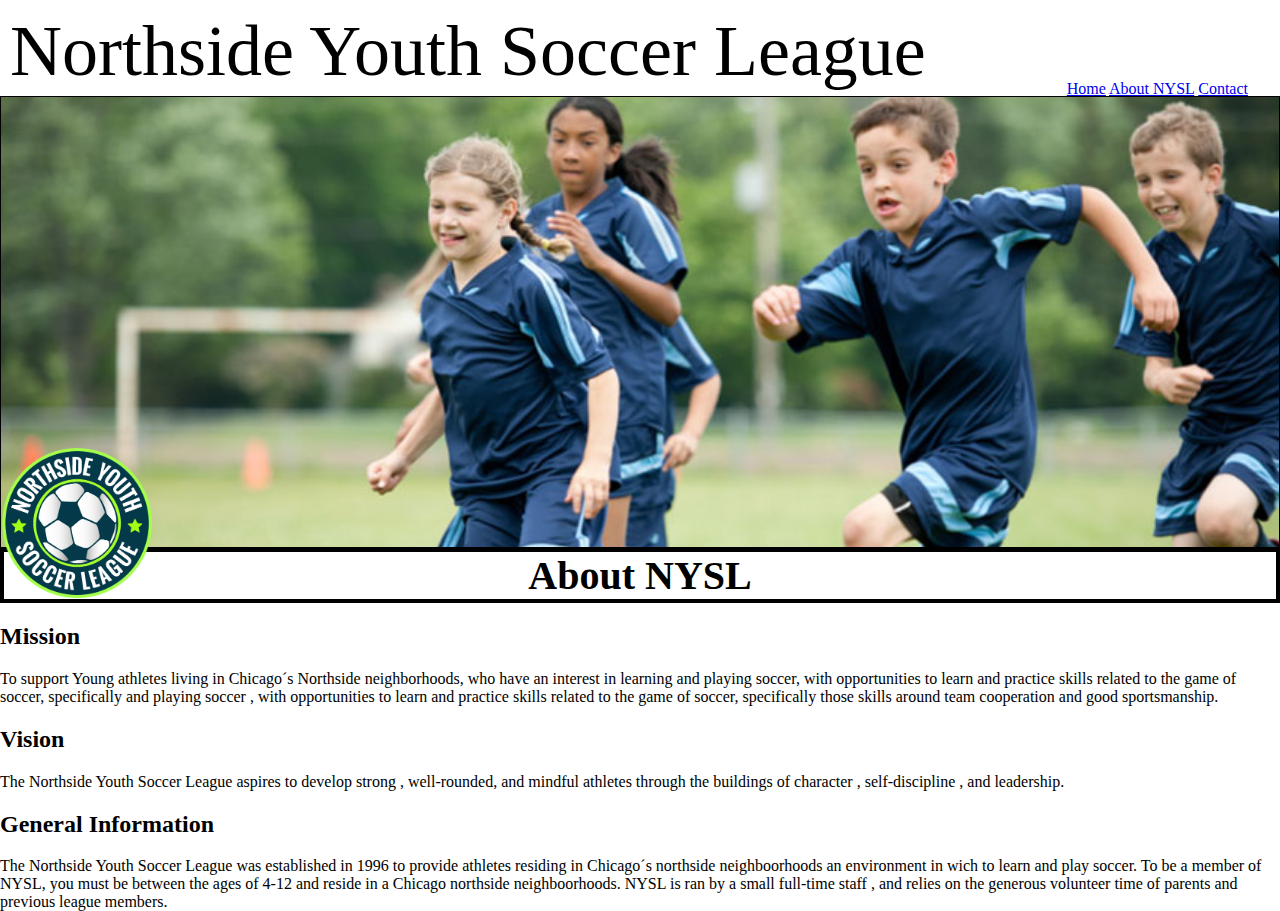
==== about.html @ 71adddfb "TERCER COMMIT" ====
<!DOCTYPE html>
<html lang="es">
	<head>
		<title>NYSL</title>
		<meta charset="utf-8">
		<link rel="stylesheet" type="text/css" href="styles/nysl_2.css">
	</head>
	<body>
		<header>
			<div id="texto-encima">Northside Youth Soccer League</div>
		</header>
		<h1>About NYSL</h1>
		<img class="logo" alt="logo NYSL" src="img/logo.png">
		<nav>
			<p><a href="home.html">Home</a> <a href="about.html">About NYSL</a> <a href="contact.html">Contact</a></p>
		</nav>
		<div id="informacion">
			<article>
				<h2>Mission</h2>
				<p>To support Young athletes living in Chicago´s Northside neighborhoods, who have an interest  in learning and playing soccer, with opportunities to learn and practice skills related to the game of soccer, specifically and playing soccer , with opportunities to learn and practice skills related to the game of soccer, specifically those skills around team cooperation and good sportsmanship.</p>
			</article>
			<article>
				<h2>Vision</h2>
				<p>The Northside Youth Soccer League aspires to develop strong , well-rounded, and mindful athletes through the buildings of character , self-discipline , and leadership.</p>
			</article>
			<article>
				<h2>General Information</h2>
				<p>The Northside Youth Soccer League was established in 1996 to provide athletes residing in Chicago´s northside neighboorhoods an environment in wich to learn and play soccer. To be a member of NYSL, you must be between the ages of 4-12 and reside in a Chicago northside neighboorhoods. NYSL is ran by a small full-time staff , and relies on the generous volunteer time of parents and previous league members.</p>
			</article>
		</div>
	</body>
</html>
---- styles/nysl_2.css ----
#fechas{
	text-align: left;
	position: absolute;
	left: 15em;
	padding: 1em;
}
#fechas h2 , p {
	margin: 0;
	padding: 0;
}
 #texto-encima{
    position: absolute;
    top: 10px;
    left: 10px;
    margin-bottom: 0;
    font-size: 450%;
}
header{
	background-image: url("../img/img2.jpg");
	background-size: cover;
	padding: 25vh 0vw;
	background-position: 0vh 0vw;
	margin-top: 6em;
	border-color: black;
	border: 0.01em solid;
}
body{
	margin: 0;
}
h1{
	background-color: white;
	color: black;
	text-align: center;
	font-size: 40px;
	margin: 0;
	border-color: black;
	border: 0.1em solid;
}
nav{
	position: absolute;
	top: 5em;
	right: 2em;
}
.logo{
	position: absolute;
	top: 28em;
	right: 10%;
	left: 0.1em;
	height: 150px;
}
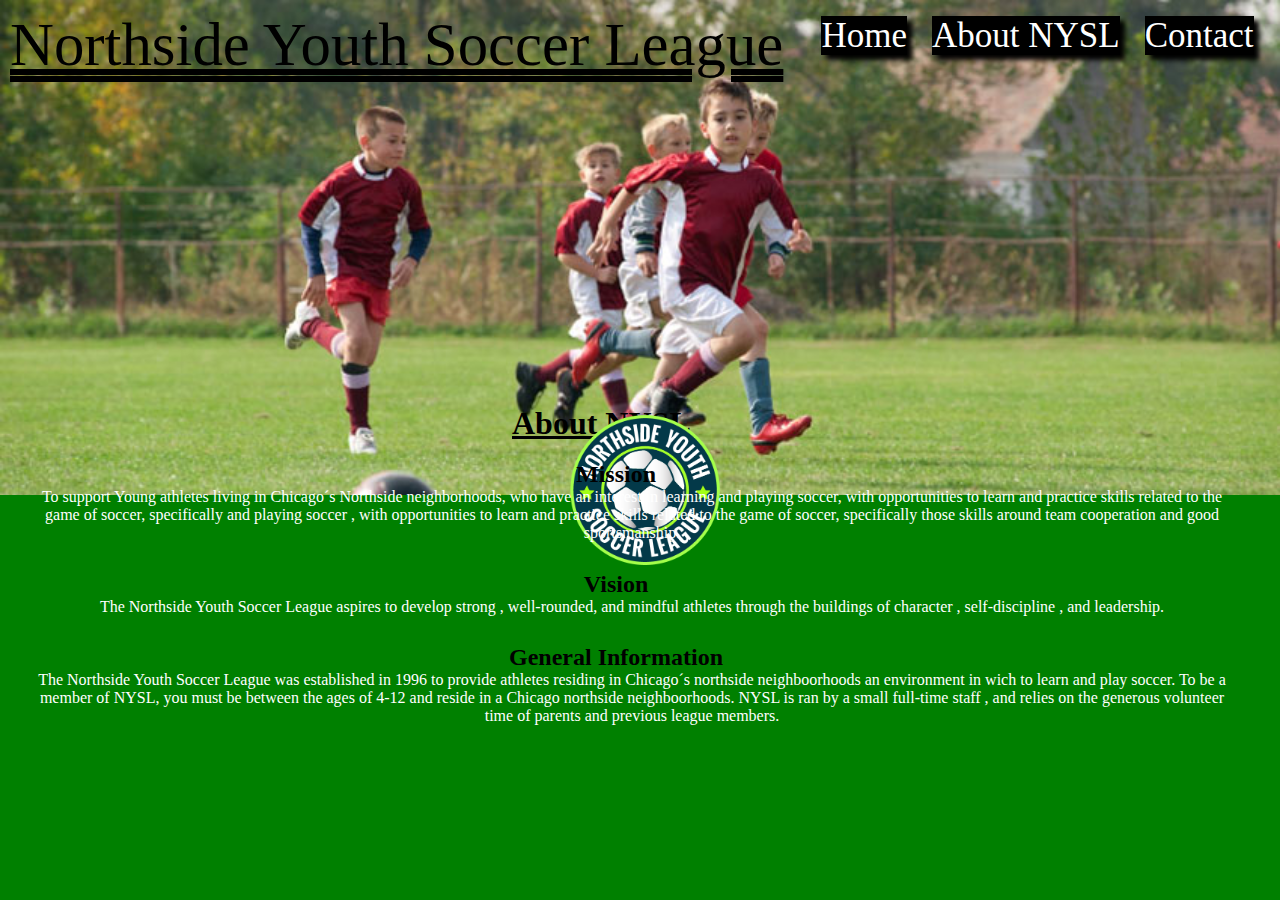
==== commit 932eb8dd: "CUARTO COMMIT" ====
--- a/about.html
+++ b/about.html
@@ -1,9 +1,10 @@
 <!DOCTYPE html>
-<html lang="es">
+<html lang="en">
 	<head>
 		<title>NYSL</title>
 		<meta charset="utf-8">
-		<link rel="stylesheet" type="text/css" href="styles/nysl_2.css">
+		<link rel="stylesheet" type="text/css" href="styles/nysl_3.css">
+		<link rel="icon" type="image/png" href="img/logo.png">
 	</head>
 	<body>
 		<header>
@@ -12,7 +13,7 @@
 		<h1>About NYSL</h1>
 		<img class="logo" alt="logo NYSL" src="img/logo.png">
 		<nav>
-			<p><a href="home.html">Home</a> <a href="about.html">About NYSL</a> <a href="contact.html">Contact</a></p>
+			<p><a href="index.html">Home</a> <a href="about.html" class="actual">About NYSL</a> <a href="contact.html">Contact</a></p>
 		</nav>
 		<div id="informacion">
 			<article>
--- a/styles/nysl_3.css
+++ b/styles/nysl_3.css
@@ -0,0 +1,94 @@
+:root {
+	--logo-size: 150px;
+	--header-height: 55vh;
+	--h1-height: 2em;
+}
+header{
+	background-image: url("../img/img1.jpg");
+	background-size: cover;
+	min-height: var(--header-height);
+	min-width: 100%;
+}
+#texto-encima{
+    position: absolute;
+    top: 10px;
+    left: 10px;
+    font-size: 380%;
+ 	font-family: Calibri;
+ 	text-decoration: underline;
+ 	text-decoration-style: double;
+ }
+h1{
+	height: var(--h1-height);
+	position: absolute;
+	top: 12em;
+	left: 16em;
+	text-decoration: underline;
+}
+.logo{
+	position: absolute;
+	background-size: cover;
+	right: 35em;
+	height: var(--logo-size);
+	width: var(--logo-size);
+	top: calc( var(--header-height) - var(--logo-size)/2 - var(--h1-height)/6);
+}
+nav{
+	position: absolute;
+	top: 1em;
+	right: 1em;
+}
+nav a{
+	background-color: black;
+	font-size: 35px;
+	font-family: fantasy;
+	margin: 0.3em;
+	box-shadow: 5px 5px 5px 0px rgba(0,0,0,0.99);
+	color: white;
+	text-decoration: none;
+	display: inline;
+}
+nav a:hover{
+	background-color: gray;
+	cursor: pointer;
+}
+#fechas{
+	text-align: center;
+	position: absolute;
+	left: 25em;
+	padding: 1em;
+	top: 28em;
+}
+#fechas h2 , p {
+	margin: 0;
+	padding: 0;
+}
+#informacion{
+    text-align: center;
+    position: absolute;
+    display: inline-block;
+    top: 27em;
+    right: 3em;
+}
+#contacto{
+	text-align: left;
+    position: absolute;
+    display: inline-block;
+    left: 25em;
+    top: 27em;
+    margin-top: 2em;
+}
+h2{
+	margin-bottom: 0;
+	margin-top: 1.2em;
+}
+p{
+	margin-left: 2em;
+	margin-bottom: 1em;
+	color: white;
+}
+body{
+	margin: 0;
+	background-color: green;
+}
+
